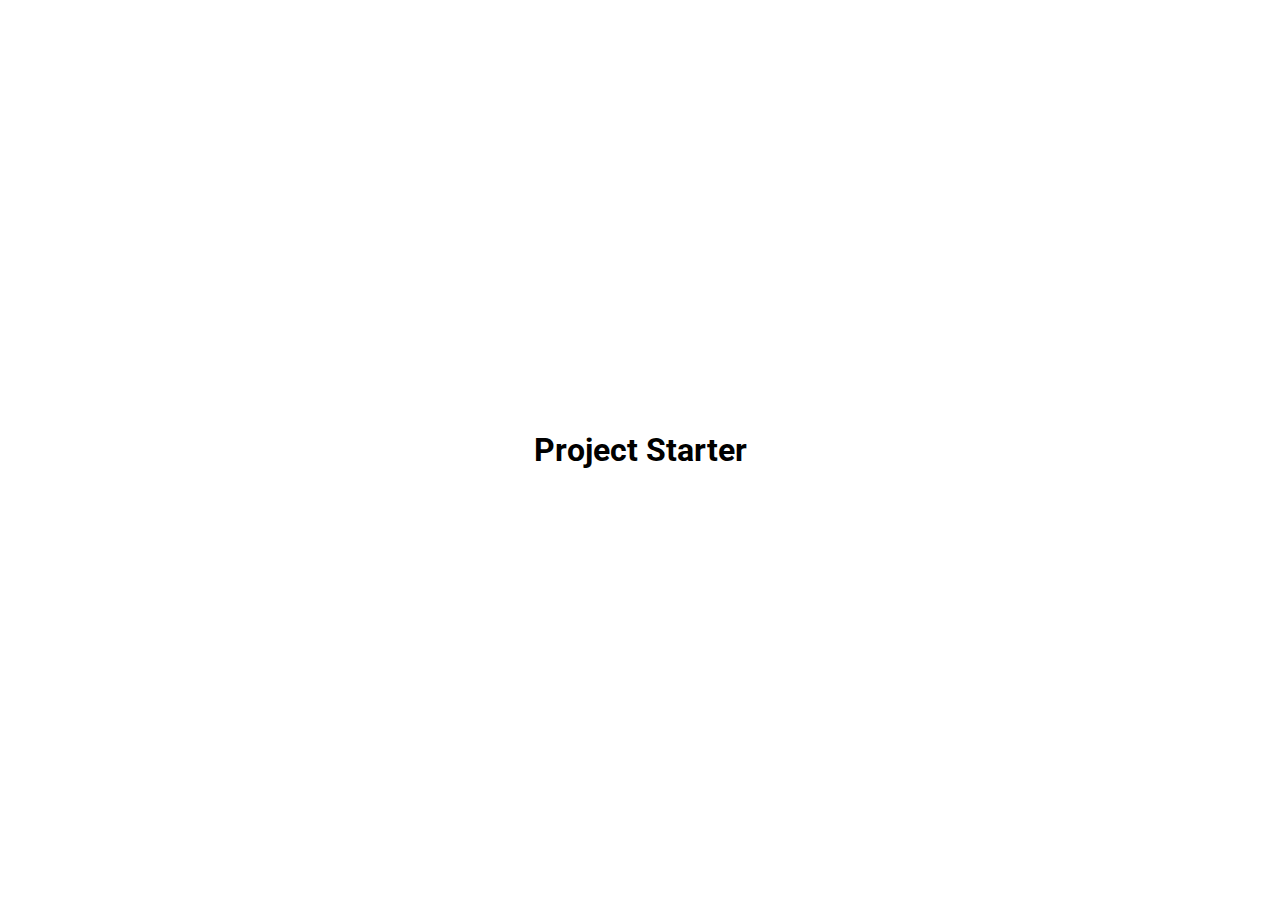
==== 01_ExpandingCards/index.html @ 1771eb6a "Expanding Cards First Commit" ====
<!DOCTYPE html>
<html lang="en">
  <head>
    <meta charset="UTF-8" />
    <meta http-equiv="X-UA-Compatible" content="IE=edge" />
    <meta name="viewport" content="width=device-width, initial-scale=1.0" />
    <!-- Font Awesome -->
    <!-- <link
      rel="stylesheet"
      href="https://cdnjs.cloudflare.com/ajax/libs/font-awesome/5.15.2/css/all.min.css"
      integrity="sha512-HK5fgLBL+xu6dm/Ii3z4xhlSUyZgTT9tuc/hSrtw6uzJOvgRr2a9jyxxT1ely+B+xFAmJKVSTbpM/CuL7qxO8w=="
      crossorigin="anonymous"
    /> -->
    <link rel="stylesheet" href="style.css" />
    <title>My Project</title>
  </head>
  <body>
    <h1>Project Starter</h1>

    <script src="script.js"></script>
  </body>
</html>
---- 01_ExpandingCards/style.css ----
@import url('https://fonts.googleapis.com/css2?family=Roboto:wght@400;700&display=swap');

* {
  box-sizing: border-box;
}

body {
  font-family: 'Roboto', sans-serif;
  display: flex;
  flex-direction: column;
  align-items: center;
  justify-content: center;
  height: 100vh;
  overflow: hidden;
  margin: 0;
}
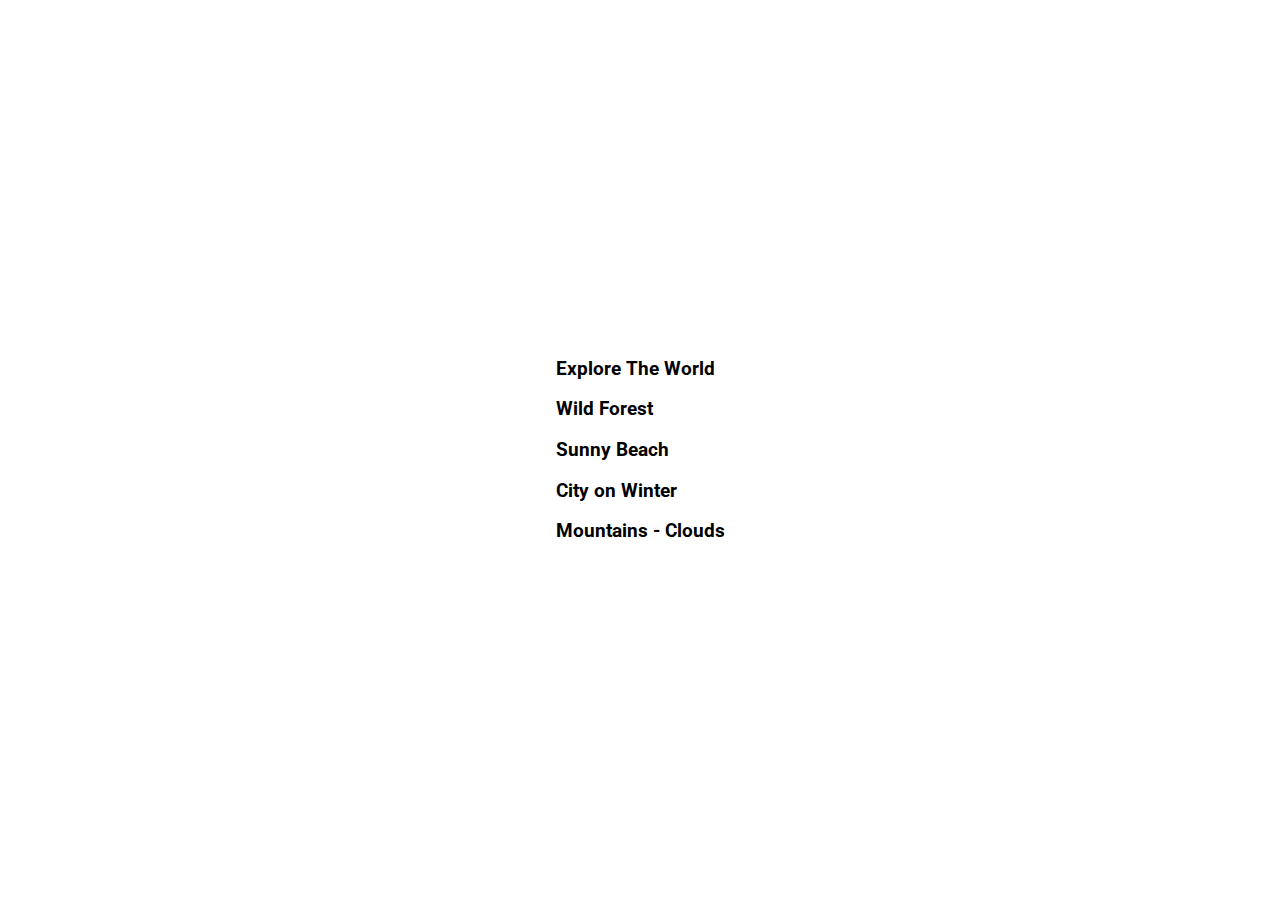
==== commit 6a9e1b5f: "Added 5 divs with background image and text" ====
--- a/01_ExpandingCards/index.html
+++ b/01_ExpandingCards/index.html
@@ -12,10 +12,55 @@
       crossorigin="anonymous"
     /> -->
     <link rel="stylesheet" href="style.css" />
-    <title>My Project</title>
+    <title>Expanding Cards</title>
   </head>
   <body>
-    <h1>Project Starter</h1>
+    <div class="container">
+      <div
+        class="panel active"
+        style="
+          background-image: url('https://images.unsplash.com/photo-1452421822248-d4c2b47f0c81?ixid=MXwxMjA3fDB8MHxwaG90by1wYWdlfHx8fGVufDB8fHw%3D&ixlib=rb-1.2.1&auto=format&fit=crop&w=1934&q=80');
+        "
+      >
+        <h3>Explore The World</h3>
+      </div>
+
+      <div
+        class="panel"
+        style="
+          background-image: url('https://images.unsplash.com/photo-1473448912268-2022ce9509d8?ixid=MXwxMjA3fDB8MHxwaG90by1wYWdlfHx8fGVufDB8fHw%3D&ixlib=rb-1.2.1&auto=format&fit=crop&w=1925&q=80');
+        "
+      >
+        <h3>Wild Forest</h3>
+      </div>
+
+      <div
+        class="panel"
+        style="
+          background-image: url('https://images.unsplash.com/photo-1471922694854-ff1b63b20054?ixid=MXwxMjA3fDB8MHxwaG90by1wYWdlfHx8fGVufDB8fHw%3D&ixlib=rb-1.2.1&auto=format&fit=crop&w=1952&q=80');
+        "
+      >
+        <h3>Sunny Beach</h3>
+      </div>
+
+      <div
+        class="panel"
+        style="
+          background-image: url('https://images.unsplash.com/photo-1611839235188-d2486e325d54?ixid=MXwxMjA3fDB8MHxwaG90by1wYWdlfHx8fGVufDB8fHw%3D&ixlib=rb-1.2.1&auto=format&fit=crop&w=1950&q=80');
+        "
+      >
+        <h3>City on Winter</h3>
+      </div>
+
+      <div
+        class="panel"
+        style="
+          background-image: url('https://images.unsplash.com/photo-1596222239654-da1487cc7115?ixid=MXwxMjA3fDB8MHxwaG90by1wYWdlfHx8fGVufDB8fHw%3D&ixlib=rb-1.2.1&auto=format&fit=crop&w=1934&q=80');
+        "
+      >
+        <h3>Mountains - Clouds</h3>
+      </div>
+    </div>
 
     <script src="script.js"></script>
   </body>
